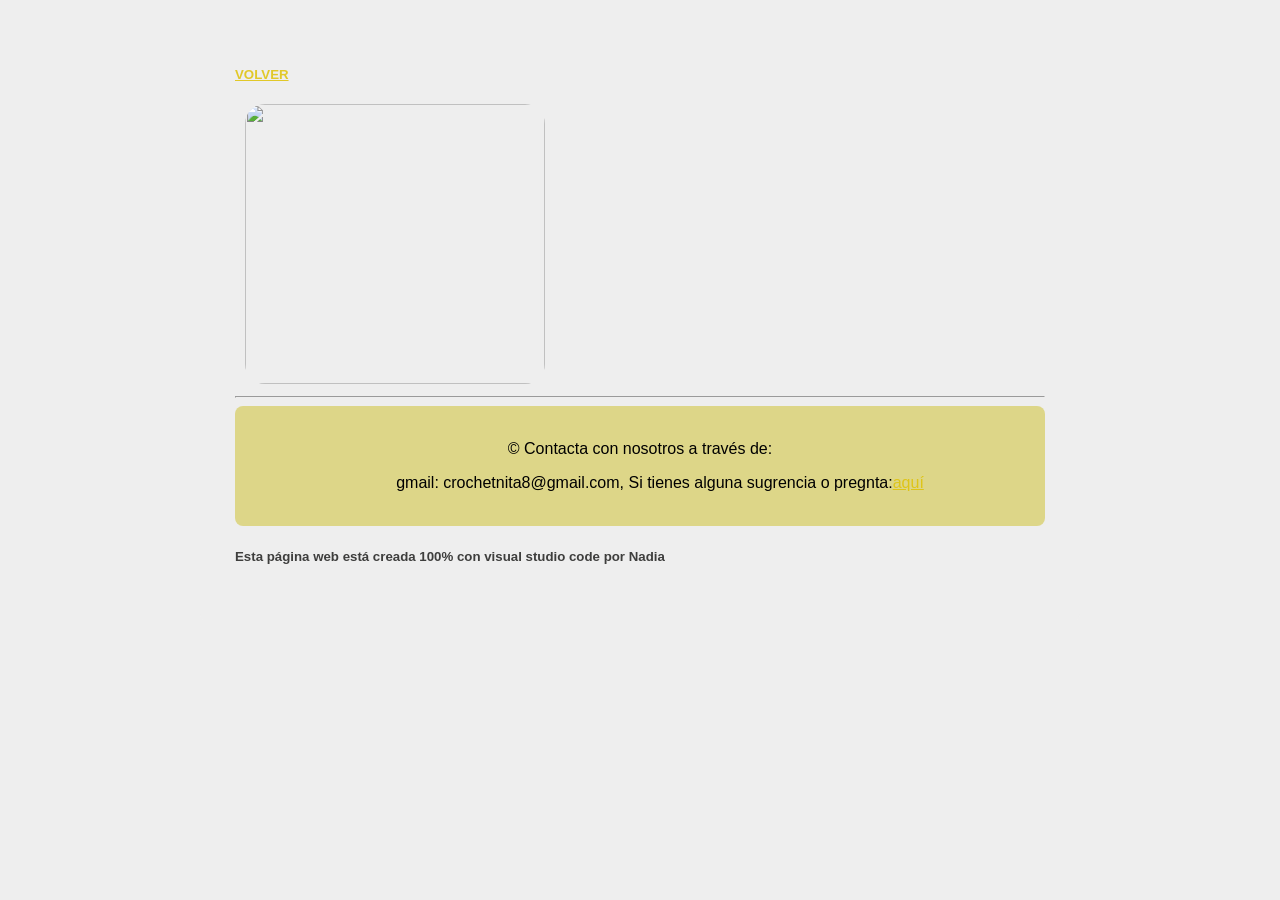
==== arrullo.html @ 20e843f9 "subida9" ====
<!doctype html>
<html>
<head>
<meta name="google-site-verification" content="MotYhcaJfMXbqBQRzJ3ACP1RZf5Yo8ek3lvFwVh9SaU" />
    <meta charset="utf-8">
    <link rel="icon" href="IMAGENES/Crochet_Nita-removebg-preview.png" type="image/x-icon">
    <title>Crochet Nita</title>
    <link rel="stylesheet" href="estilo/style.css">

</head>


<body>
<div class="bordes">
<h5><a href="index.html">VOLVER</a></h5>

<!-- imagen arrullo-->
<div class="bloque-imagenes">
    <img src="IMAGENES/arrullo1.jpg" width="300" height="280"> 
    
</div>
<hr>


<footer class="menu-list"><br>
   <p>&copy; Contacta con nosotros a través de:</p>
    <ul>
      <line>gmail: crochetnita8@gmail.com,</line>
      <line>Si tienes alguna sugrencia o pregnta:<a href="formulario.html">aquí</a></line>
    </ul><br>
   </footer>
<h5><span style="color:rgba(44, 44, 43, 0.911);">Esta página web está creada 100% con visual studio code por Nadia</span></h5>
</div>
</div>
<script src="script.js"></script>
</body>
---- estilo/style.css ----
@import url('https://fonts.googleapis.com/css2?family=Bebas+Neue&display=swap');

body {
  font-family: Verdana, Geneva, Tahoma, sans-serif; 
  background-color: #eee; /*BORDES, gris*/
  margin: 0;}

h2 {
  font-family: 'Lucida Sans', 'Lucida Sans Regular', 'Lucida Grande', 'Lucida Sans Unicode', Geneva, Verdana, sans-serif;
  font-size: 30px; 
  text-align: center;}

h3 {
  font-family: 'Lucida Sans', 'Lucida Sans Regular', 'Lucida Grande', 'Lucida Sans Unicode', Geneva, Verdana, sans-serif;
  font-size: 20px; 
  text-align: justify;}


.bordes{    /*todo el texto (EN BLANCO)*/
  background-color: #eee;
  margin-top: 10px;
  margin-bottom: 20px;
  margin-right: 200px;
  margin-left: 200px;
  border-radius: 8px;
  padding: 35px; /*margenes de los margenes*/
}

.bloque-imagenes img {
    margin: 0 10px;
    border-radius: 20px; 
   /*border: 2px solid rgb(255, 217, 0);*/
}


a { color:rgba(223, 193, 1, 0.831); }
a:hover {color: #9C9C9C;
 text-decoration: none; }

.menu-list{ 
    background-color: rgba(216, 207, 104, 0.76);
    border-radius: 8px;
    text-align: center;  
}
.tarjeta {
    border: 1px solid #f7ea6fcb;
    border-radius: 12px;
    padding: 20px;
    max-width: 350px; /* Limita el ancho */
    background-color: #dbdadaa2;
    text-align: center;
    margin-bottom: 10px;
}

.contenedor-tarjetas {
    display: flex;  
    flex-wrap: wrap;       /*se bajan automáticamente */
    gap: 20px;             
    justify-content: center; 
}

.tarjeta h3 {
    color: #333;
    margin-top: 0;
}
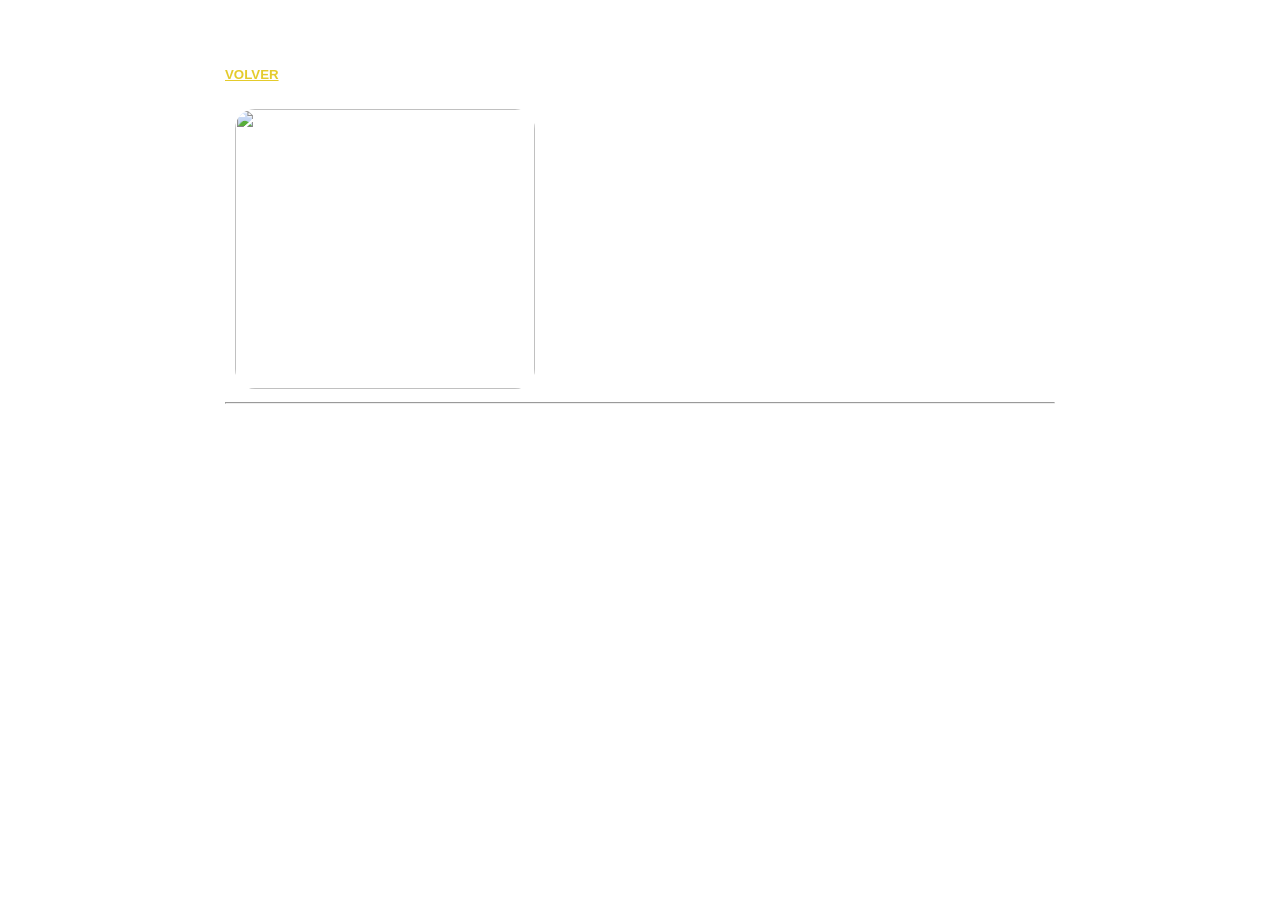
==== commit 3447b2a9: "subida14" ====
--- a/arrullo.html
+++ b/arrullo.html
@@ -1,6 +1,7 @@
 <!doctype html>
 <html>
 <head>
+<meta name="viewport" content="width=device-width, initial-scale=1.0">
 <meta name="google-site-verification" content="MotYhcaJfMXbqBQRzJ3ACP1RZf5Yo8ek3lvFwVh9SaU" />
     <meta charset="utf-8">
     <link rel="icon" href="IMAGENES/Crochet_Nita-removebg-preview.png" type="image/x-icon">
@@ -21,16 +22,5 @@
 </div>
 <hr>
 
-
-<footer class="menu-list"><br>
-   <p>&copy; Contacta con nosotros a través de:</p>
-    <ul>
-      <line>gmail: crochetnita8@gmail.com,</line>
-      <line>Si tienes alguna sugrencia o pregnta:<a href="formulario.html">aquí</a></line>
-    </ul><br>
-   </footer>
-<h5><span style="color:rgba(44, 44, 43, 0.911);">Esta página web está creada 100% con visual studio code por Nadia</span></h5>
-</div>
-</div>
 <script src="script.js"></script>
 </body>
--- a/estilo/style.css
+++ b/estilo/style.css
@@ -2,7 +2,7 @@
 
 body {
   font-family: Verdana, Geneva, Tahoma, sans-serif; 
-  background-color: #eee; /*BORDES, gris*/
+  background-color: #ffffff; /*BORDES, gris*/
   margin: 0;}
 
 h2 {
@@ -17,19 +17,30 @@
 
 
 .bordes{    /*todo el texto (EN BLANCO)*/
-  background-color: #eee;
+  background-color: #ffffff;
   margin-top: 10px;
   margin-bottom: 20px;
-  margin-right: 200px;
-  margin-left: 200px;
+  margin-right: 190px;
+  margin-left: 190px;
   border-radius: 8px;
   padding: 35px; /*margenes de los margenes*/
 }
 
+.bloque-caja {
+    display: flex;           
+    justify-content: center;  
+    flex-wrap: wrap;         
+}
+.bloque-caja img {
+    justify-content: center; 
+    margin: 5px 10px;
+    border-radius: 20px
+}
+
 .bloque-imagenes img {
-    margin: 0 10px;
+    justify-content: center; 
+    margin: 5px 10px;
     border-radius: 20px; 
-   /*border: 2px solid rgb(255, 217, 0);*/
 }
 
 
@@ -54,7 +65,7 @@
 
 .contenedor-tarjetas {
     display: flex;  
-    flex-wrap: wrap;       /*se bajan automáticamente */
+    flex-wrap: wrap;     /*se bajan automáticamente */
     gap: 20px;             
     justify-content: center; 
 }
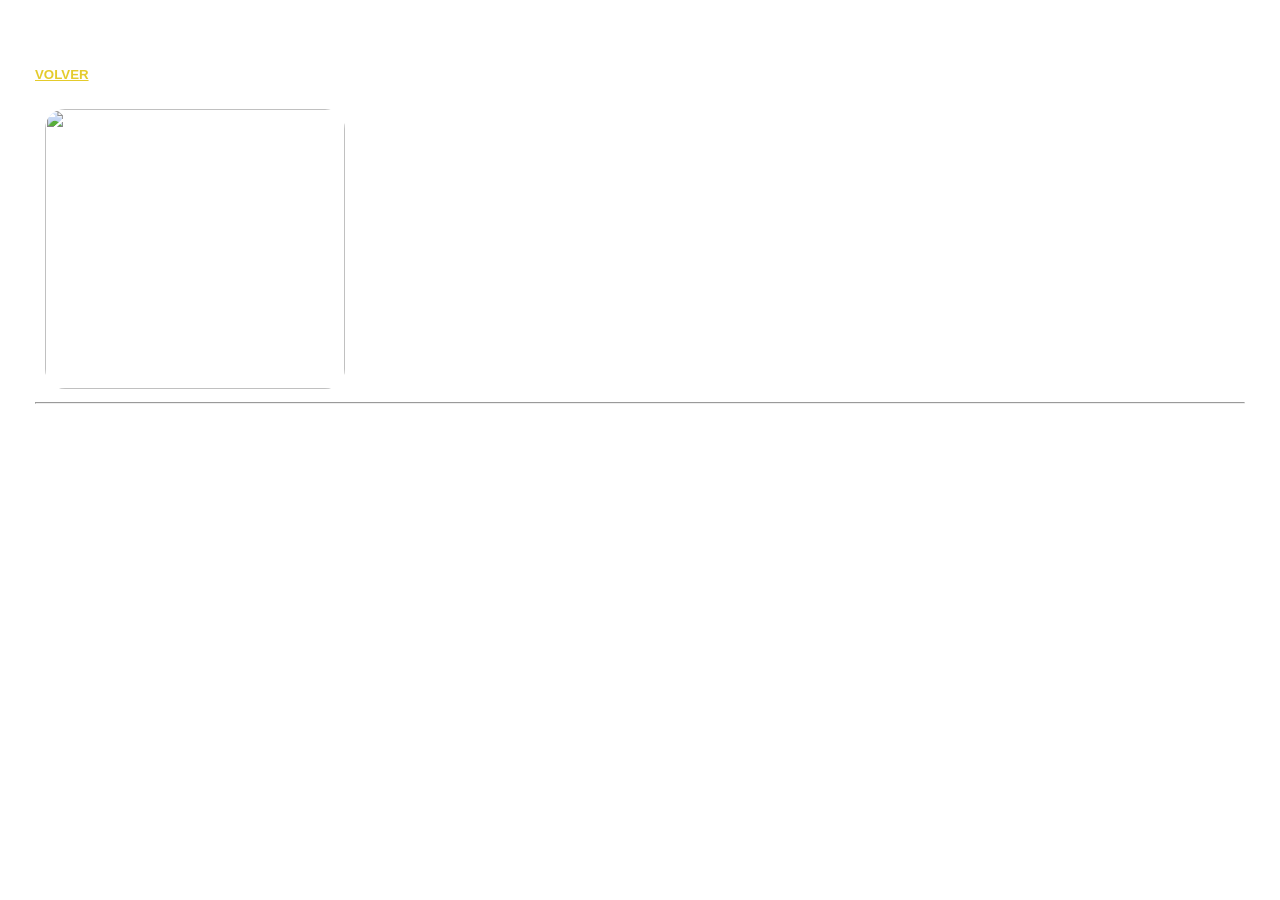
==== commit 95b2570a: "subida16" ====
--- a/arrullo.html
+++ b/arrullo.html
@@ -1,7 +1,7 @@
 <!doctype html>
 <html>
 <head>
-<meta name="viewport" content="width=device-width, initial-scale=1.0">
+
 <meta name="google-site-verification" content="MotYhcaJfMXbqBQRzJ3ACP1RZf5Yo8ek3lvFwVh9SaU" />
     <meta charset="utf-8">
     <link rel="icon" href="IMAGENES/Crochet_Nita-removebg-preview.png" type="image/x-icon">
--- a/estilo/style.css
+++ b/estilo/style.css
@@ -20,8 +20,8 @@
   background-color: #ffffff;
   margin-top: 10px;
   margin-bottom: 20px;
-  margin-right: 190px;
-  margin-left: 190px;
+  margin-right: 0px;
+  margin-left: 0px;
   border-radius: 8px;
   padding: 35px; /*margenes de los margenes*/
 }
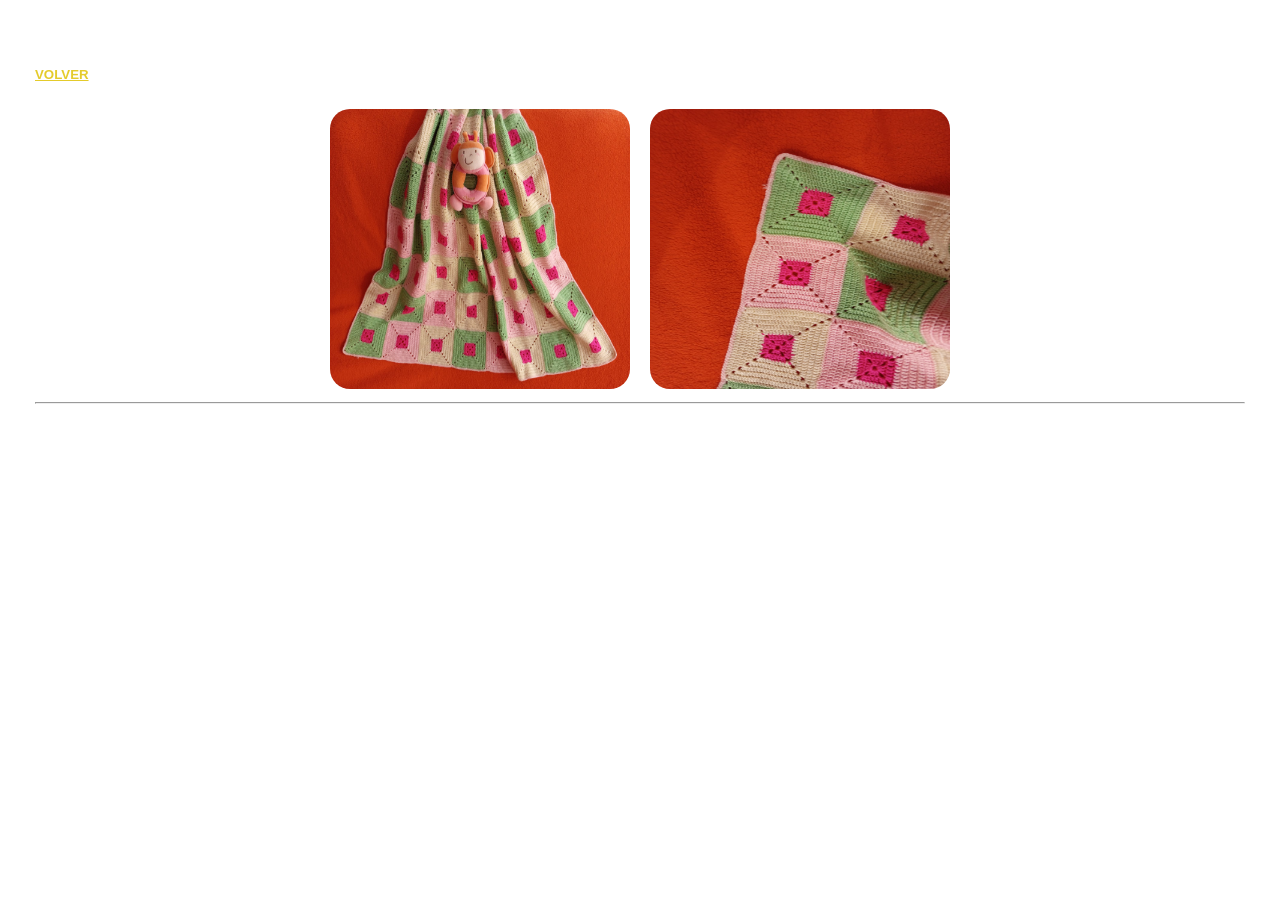
==== commit cc23797a: "subida17" ====
--- a/arrullo.html
+++ b/arrullo.html
@@ -16,8 +16,9 @@
 <h5><a href="index.html">VOLVER</a></h5>
 
 <!-- imagen arrullo-->
-<div class="bloque-imagenes">
-    <img src="IMAGENES/arrullo1.jpg" width="300" height="280"> 
+<div class="bloque-caja">
+    <img src="IMAGEN/arrullo1 (2).jpg" width="300" height="280"> 
+    <img src="IMAGEN/arrullo2 (2).jpg" width="300" height="280"> 
     
 </div>
 <hr>
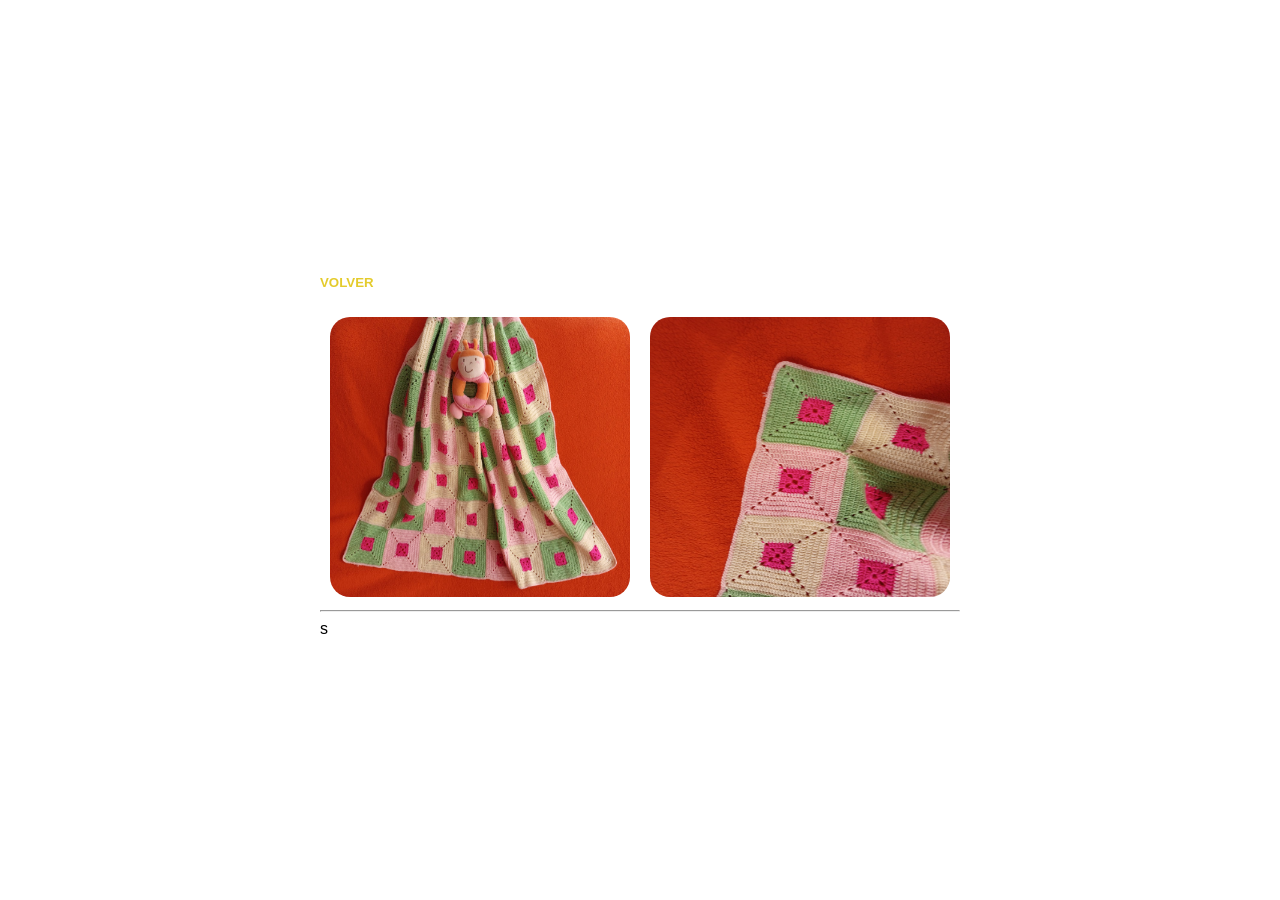
==== commit 28524f8b: "subida 21" ====
--- a/arrullo.html
+++ b/arrullo.html
@@ -15,7 +15,7 @@
 <div class="bordes">
 <h5><a href="index.html">VOLVER</a></h5>
 
-<!-- imagen arrullo-->
+
 <div class="bloque-caja">
     <img src="IMAGEN/arrullo1 (2).jpg" width="300" height="280"> 
     <img src="IMAGEN/arrullo2 (2).jpg" width="300" height="280"> 
@@ -24,4 +24,4 @@
 <hr>
 
 <script src="script.js"></script>
-</body>+</body>s
--- a/estilo/style.css
+++ b/estilo/style.css
@@ -1,6 +1,10 @@
 @import url('https://fonts.googleapis.com/css2?family=Bebas+Neue&display=swap');
 
 body {
+ display: flex;
+  justify-content: center; 
+  align-items: center;     
+  min-height: 100vh; 
   font-family: Verdana, Geneva, Tahoma, sans-serif; 
   background-color: #ffffff; /*BORDES, gris*/
   margin: 0;}
@@ -34,38 +38,52 @@
 .bloque-caja img {
     justify-content: center; 
     margin: 5px 10px;
-    border-radius: 20px
+    border-radius: 20px;
 }
 
 .bloque-imagenes img {
-    justify-content: center; 
-    margin: 5px 10px;
-    border-radius: 20px; 
+    border-radius: 20px;
+    display: flex !important;
+    justify-content: center !important;
+    align-content: center !important;
+    align-items: center !important;
+    margin: 0 auto !important;
+    text-align: center !important;
+
+}
+
+.caja-redonda {
+  border-radius: 10px;
+  border: 1px solid #aaa;
+  padding: 8px;
 }
 
 
-a { color:rgba(223, 193, 1, 0.831); }
+a {  color:rgba(223, 193, 1, 0.831);
+text-decoration: none }
 a:hover {color: #9C9C9C;
  text-decoration: none; }
 
 .menu-list{ 
-    background-color: rgba(216, 207, 104, 0.76);
+    background-color: rgba(216, 207, 104, 0.673);
     border-radius: 8px;
     text-align: center;  
 }
 .tarjeta {
-    border: 1px solid #f7ea6fcb;
+    border: 3px solid #f7ea6fcb;
     border-radius: 12px;
     padding: 20px;
-    max-width: 350px; /* Limita el ancho */
+    max-width: 350px; 
     background-color: #dbdadaa2;
     text-align: center;
-    margin-bottom: 10px;
+    margin-bottom: 50px;
+    justify-content: center;
+    margin-inline: auto; 
 }
 
 .contenedor-tarjetas {
     display: flex;  
-    flex-wrap: wrap;     /*se bajan automáticamente */
+    flex-wrap: wrap;  
     gap: 20px;             
     justify-content: center; 
 }
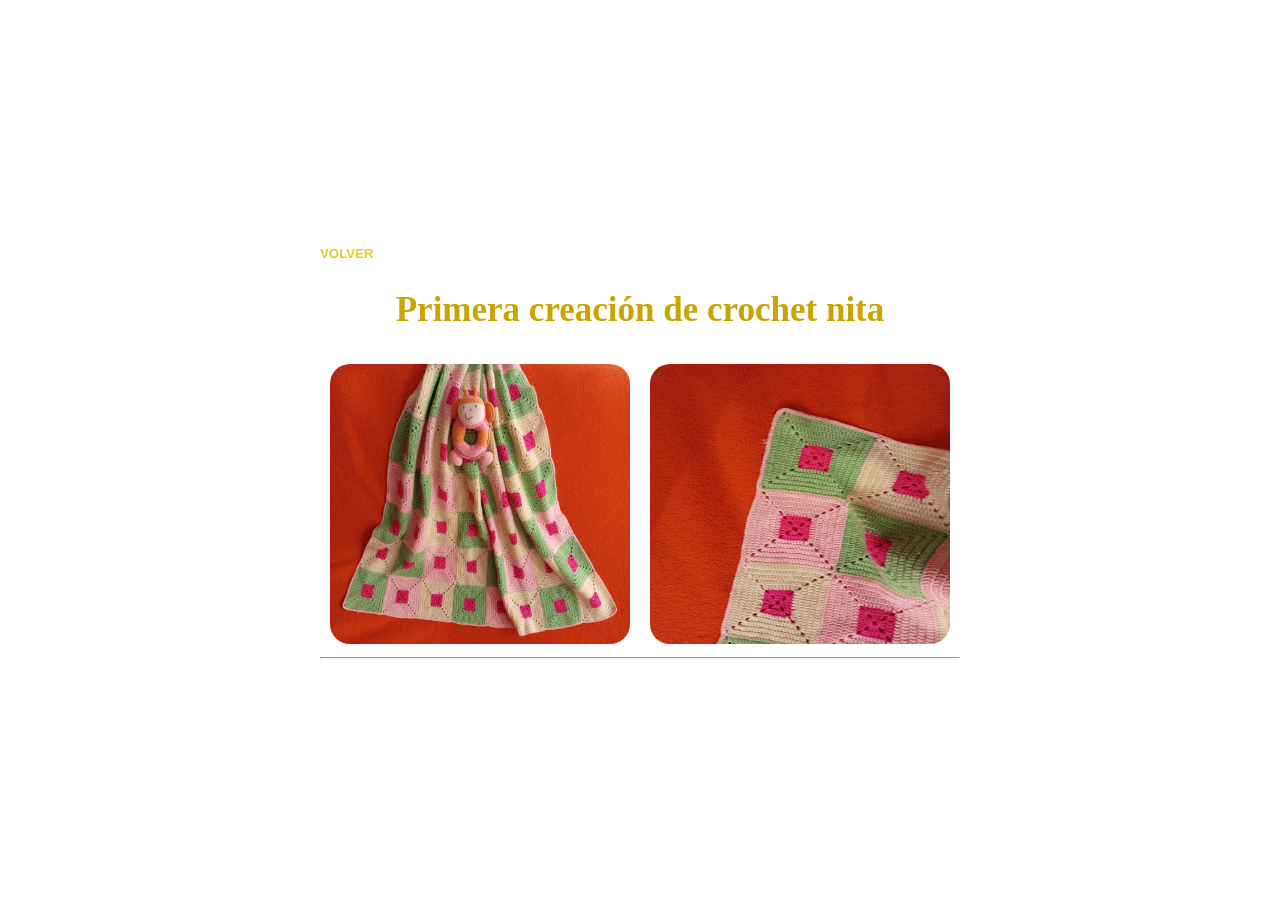
==== commit 8a355e0a: "subida 22" ====
--- a/arrullo.html
+++ b/arrullo.html
@@ -15,7 +15,7 @@
 <div class="bordes">
 <h5><a href="index.html">VOLVER</a></h5>
 
-
+<h2 id="nombre-visitante"><span style="color:rgb(201, 164, 2);">Primera creación de crochet nita</span></h2>
 <div class="bloque-caja">
     <img src="IMAGEN/arrullo1 (2).jpg" width="300" height="280"> 
     <img src="IMAGEN/arrullo2 (2).jpg" width="300" height="280"> 
@@ -24,4 +24,4 @@
 <hr>
 
 <script src="script.js"></script>
-</body>s+</body>
--- a/estilo/style.css
+++ b/estilo/style.css
@@ -10,14 +10,19 @@
   margin: 0;}
 
 h2 {
-  font-family: 'Lucida Sans', 'Lucida Sans Regular', 'Lucida Grande', 'Lucida Sans Unicode', Geneva, Verdana, sans-serif;
-  font-size: 30px; 
+    font-family: 'Dancing Script', cursive;
+  font-size: 35px; 
   text-align: center;}
 
 h3 {
-  font-family: 'Lucida Sans', 'Lucida Sans Regular', 'Lucida Grande', 'Lucida Sans Unicode', Geneva, Verdana, sans-serif;
+  font-family: 'patrick hand', cursive;
   font-size: 20px; 
   text-align: justify;}
+
+  footer{
+    font-family: 'Amatic SC', cursive;
+    font-size: 18px; 
+  }
 
 
 .bordes{    /*todo el texto (EN BLANCO)*/
@@ -67,7 +72,7 @@
 .menu-list{ 
     background-color: rgba(216, 207, 104, 0.673);
     border-radius: 8px;
-    text-align: center;  
+    text-align: center; 
 }
 .tarjeta {
     border: 3px solid #f7ea6fcb;
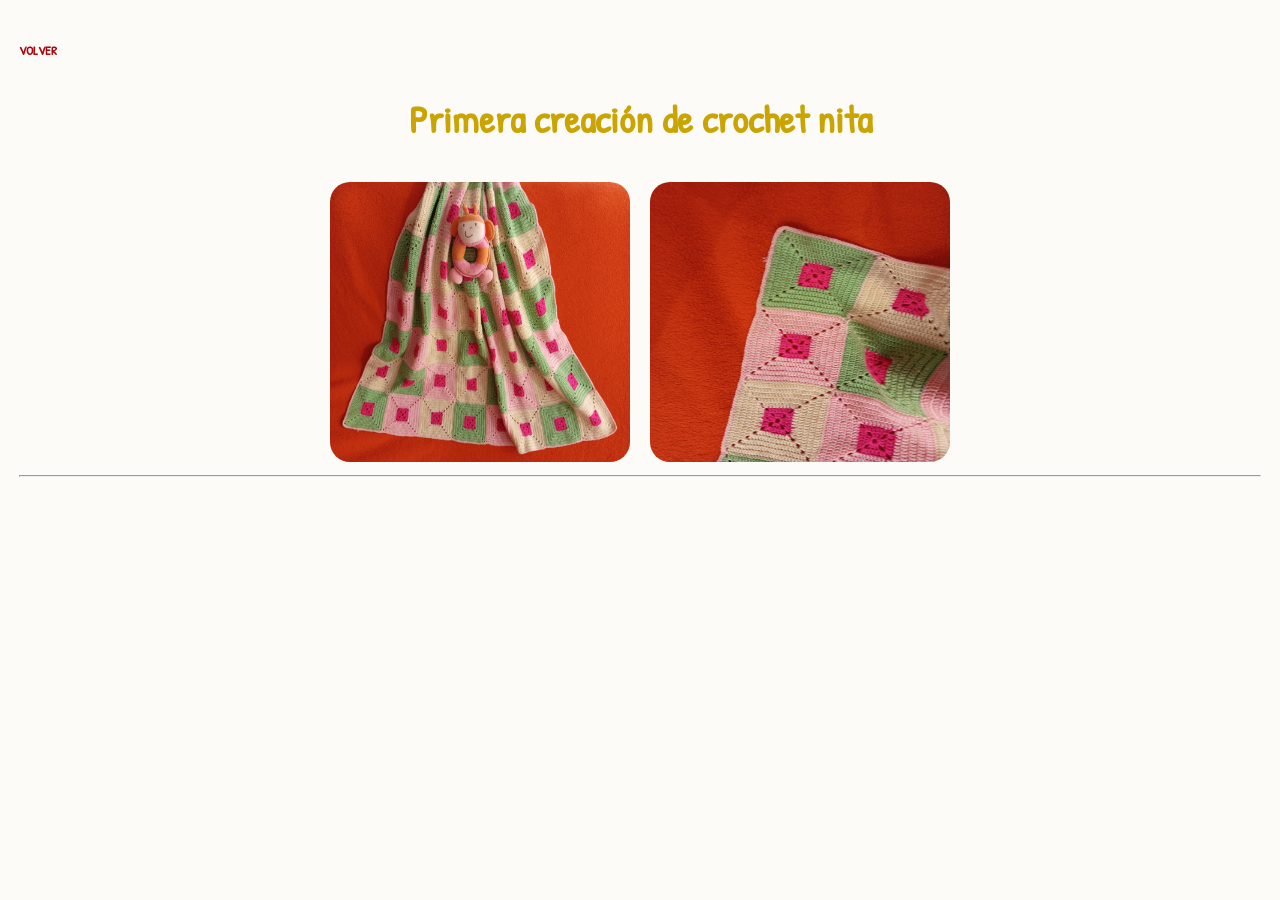
==== commit 7db8fb32: "subida 62" ====
--- a/arrullo.html
+++ b/arrullo.html
@@ -13,7 +13,7 @@
 
 <body>
 <div class="bordes">
-<h5><a href="index.html">VOLVER</a></h5>
+<h5><a href="diseños.html">VOLVER</a></h5>
 
 <h2 id="nombre-visitante"><span style="color:rgb(201, 164, 2);">Primera creación de crochet nita</span></h2>
 <div class="bloque-caja">
--- a/estilo/style.css
+++ b/estilo/style.css
@@ -1,38 +1,72 @@
-@import url('https://fonts.googleapis.com/css2?family=Bebas+Neue&display=swap');
+@import url('https://fonts.googleapis.com/css2?family=Patrick+Hand&family=Amatic+SC&display=swap');
 
 body {
- display: flex;
-  justify-content: center; 
-  align-items: center;     
-  min-height: 100vh; 
-  font-family: Verdana, Geneva, Tahoma, sans-serif; 
-  background-color: #ffffff; /*BORDES, gris*/
-  margin: 0;}
+ display: block;
+ width: 100%;
+ max-width: 100%;
+ margin: 0;
+ padding: 0; 
+font-family: 'Patrick Hand', cursive !important; 
+  background-color: #FDFBF7;
+  overflow-x: hidden;
+}
+
+.bordes{    /*todo el texto (EN BLANCO)*/
+  background-color: #FDFBF7;
+  width: 100%;
+  margin: 0;
+  padding: 19px 19px;
+  box-sizing: border-box;
+
+}
+
+h1 {
+  
+  font-size: 39px; 
+  text-align: center;}
+
+#nuestra-historia {
+  font-size: 50px; 
+  text-align: center;
+  color: rgb(201, 164, 2);
+}
 
 h2 {
-    font-family: 'Dancing Script', cursive;
-  font-size: 35px; 
+  
+  font-size: 39px; 
   text-align: center;}
 
+  .letra {
+    font-size: 20px;
+
+  }
+
 h3 {
-  font-family: 'patrick hand', cursive;
-  font-size: 20px; 
-  text-align: justify;}
-
-  footer{
-    font-family: 'Amatic SC', cursive;
-    font-size: 18px; 
-  }
-
-
-.bordes{    /*todo el texto (EN BLANCO)*/
-  background-color: #ffffff;
-  margin-top: 10px;
-  margin-bottom: 20px;
-  margin-right: 0px;
-  margin-left: 0px;
-  border-radius: 8px;
-  padding: 35px; /*margenes de los margenes*/
+  
+  font-size: 30px; 
+  text-align: justify;
+justify-content: center;
+  margin: 0 auto;}
+
+footer {
+    font-family: 'Patrick Hand', cursive !important;
+    font-size: 22px;
+    padding: 0px; 
+    text-align: center; 
+    color: #4A3119;
+    margin-top: 20px;
+    margin-left: 5%;
+    margin-right: 5%;
+    height: auto;
+    padding: 5px 20px; }
+
+
+.bordes-formulario{ 
+   margin-left:10%;
+   margin-right:10%;
+   margin-top: 20px;
+   margin-bottom: 20px;
+
 }
 
 .bloque-caja {
@@ -54,7 +88,6 @@
     align-items: center !important;
     margin: 0 auto !important;
     text-align: center !important;
-
 }
 
 .caja-redonda {
@@ -63,37 +96,133 @@
   padding: 8px;
 }
 
-
-a {  color:rgba(223, 193, 1, 0.831);
+a {  color: #ab040a;
 text-decoration: none }
+
 a:hover {color: #9C9C9C;
  text-decoration: none; }
 
 .menu-list{ 
     background-color: rgba(216, 207, 104, 0.673);
     border-radius: 8px;
-    text-align: center; 
+    text-align: center;
+    height: auto; 
 }
 .tarjeta {
-    border: 3px solid #f7ea6fcb;
+    
+    border: 2px solid  #b5971e;
     border-radius: 12px;
+    padding: 15px;  
+    width: calc(33.33% - 14px);
+    min-width: 280px;          
+    background-color: #ffffff;
+    text-align: center;
+    margin-bottom: 30px; 
+    box-sizing: border-box;
+    height: auto;  
+    padding: 15px 20px;        
+
+}
+
+.tarjeta h3 {
+    color: #4A3119;
+    margin-top: 0;
+}
+
+.tarjeta .precio {
+    color: #9d8f19;    
+    font-size: 24px;   
+    font-weight: bold; 
+}
+
+.tarjeta .vendido {
+  font-family:Arial, Helvetica, sans-serif;
+    color: #ff0000;    
+    font-size: 36px;   
+    font-weight: bold; 
+}
+
+.tarjeta .referencia {
+    color: #3d3c3b;    
+    font-size: 25px;  
+}
+.tarjeta .descripcion {
+    color: #1f1f1f;    
+    font-size: 25px;  
+}
+
+.tarjeta-inicio{ 
+    font-size: 24px; 
+    font-family: 'Patrick Hand', cursive;
+    display: flex;             
+    justify-content: center;
+    align-items: center;     
+    margin: 15px auto 30px auto; 
+    border: 3px solid  #b5971e;  /*#D19831;*/
+    border-radius: 30px;
+    background-color:#FFFFFF;/*#D19831;*/
+    padding: 0; 
+    width: 100%;
+    max-width: 350px; 
+    height: 50px;     
+    text-align: center;       
+} 
+
+.tarjeta-inicio a {
+    color: #b5971e;
+    font-weight: bold; 
+    text-decoration: none; 
+    font-size: 24px; 
+    font-family: 'Patrick Hand', cursive;
+}
+  
+
+.nuestra-historia {
+  color:rgba(44, 44, 43, 0.911);
+  font-size: 24px;
+  font-family: 'Patrick Hand', cursive;
+  padding: 15px 20px;
+  border: 3px solid #b5971e;
+  border-radius: 12px;
+  background-color: #ffffff;
+}
+
+.info-oculta {
+    display: none; 
+    max-width: 720px; 
+    margin: 20px auto; 
     padding: 20px;
-    max-width: 350px; 
-    background-color: #dbdadaa2;
-    text-align: center;
-    margin-bottom: 50px;
-    justify-content: center;
-    margin-inline: auto; 
-}
+    font-size: 24px;
+    background-color: #ffffff;
+    border-radius: 12px;
+    border: 3px solid  #b5971e;
+}
+
+.info-oculta.mostrar {
+    display: block; }
 
 .contenedor-tarjetas {
     display: flex;  
     flex-wrap: wrap;  
     gap: 20px;             
     justify-content: center; 
-}
-
-.tarjeta h3 {
-    color: #333;
-    margin-top: 0;
+    max-width: 1200px; 
+    margin: 0 auto;
+}
+
+
+.bloque-caja {
+    width: 100%;
+    max-width: 100%;
+    display: flex;
+    box-sizing: border-box;
+    justify-content: center;
+}
+
+.logo-principal {
+    display: block;
+    margin: 0 auto;
+    max-width: 500px;
+    height: auto;
+    width: 100%;
 }
